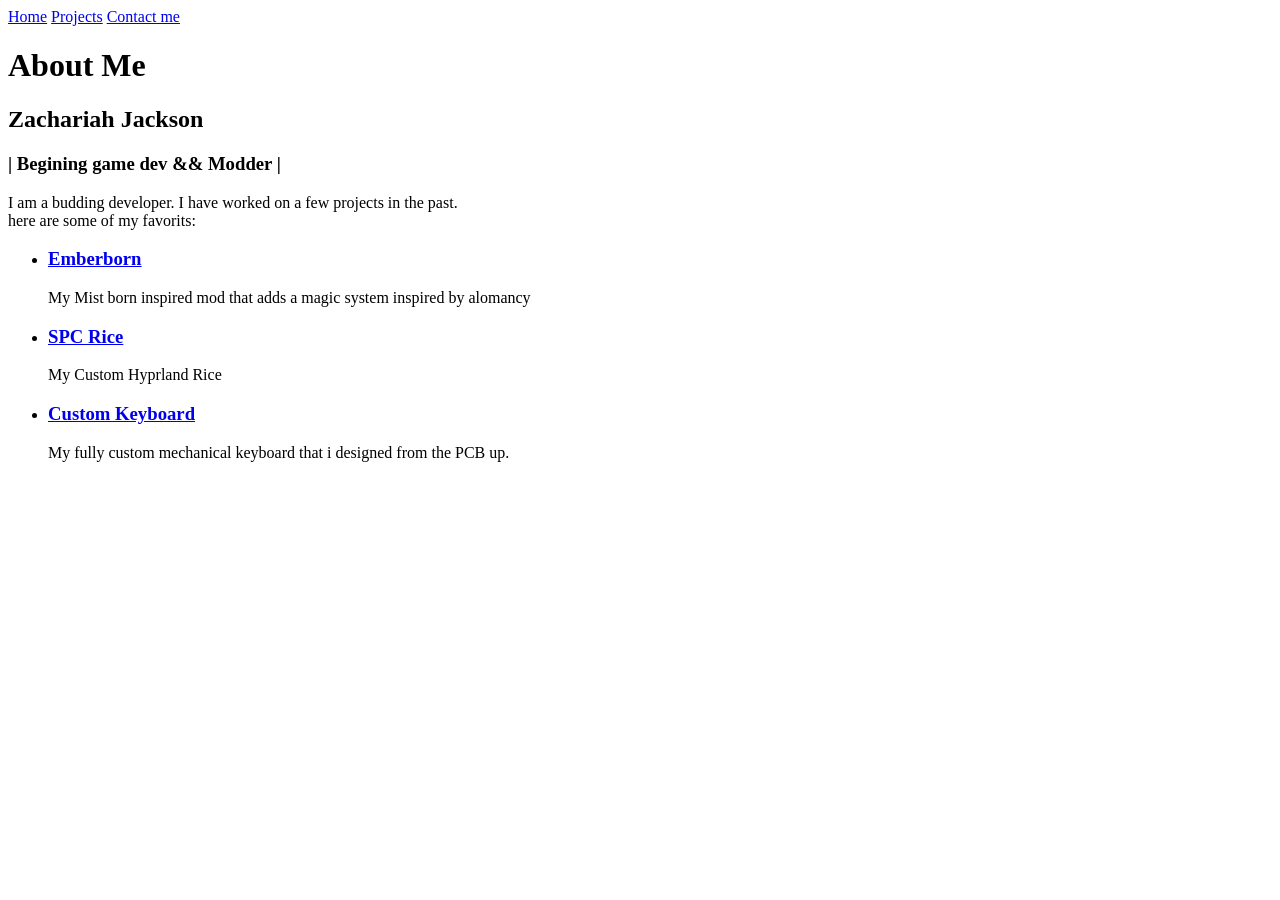
==== index.html @ 2f6b6fe5 "Added projects to main and projects page Added a new project to the main page, added the project dis" ====
<!DOCTYPE html>
<html lang="en">
    <head>
        <title>Home</title>
        <meta name="viewport" content="width=device-width, initial-scale=1">
        <nav>
            <a href="index.html">Home</a>
            <a href="projects.html">Projects</a>
            <a href="Contact.html">Contact me</a>
        </nav>
    </head>
    <body>
        <h1>About Me</h1>
        <h2>Zachariah Jackson</h2>
        <h3>| Begining game dev && Modder |</h3>
        <p>I am a budding developer. I have worked on a few projects in the past. <br> here are some of my favorits:</p> <!-- add a better intoduction line here -->
        <!-- add a short discription of fav projects along with pictures-->
         <ul>
            <li><h3><a href="projects.html#Emberborn">Emberborn</a></h3><p>My Mist born inspired mod that adds a magic system inspired by alomancy</p></li>
            <li><h3><a href="projects.html#Rice">SPC Rice</a></h3><p>My Custom Hyprland Rice</p></li>
            <li><h3><a href="projects.html#keyboard">Custom Keyboard</a></h3><p>My fully custom mechanical keyboard that i designed from the PCB up.</p></li>
         </ul>
    </body>
</html>
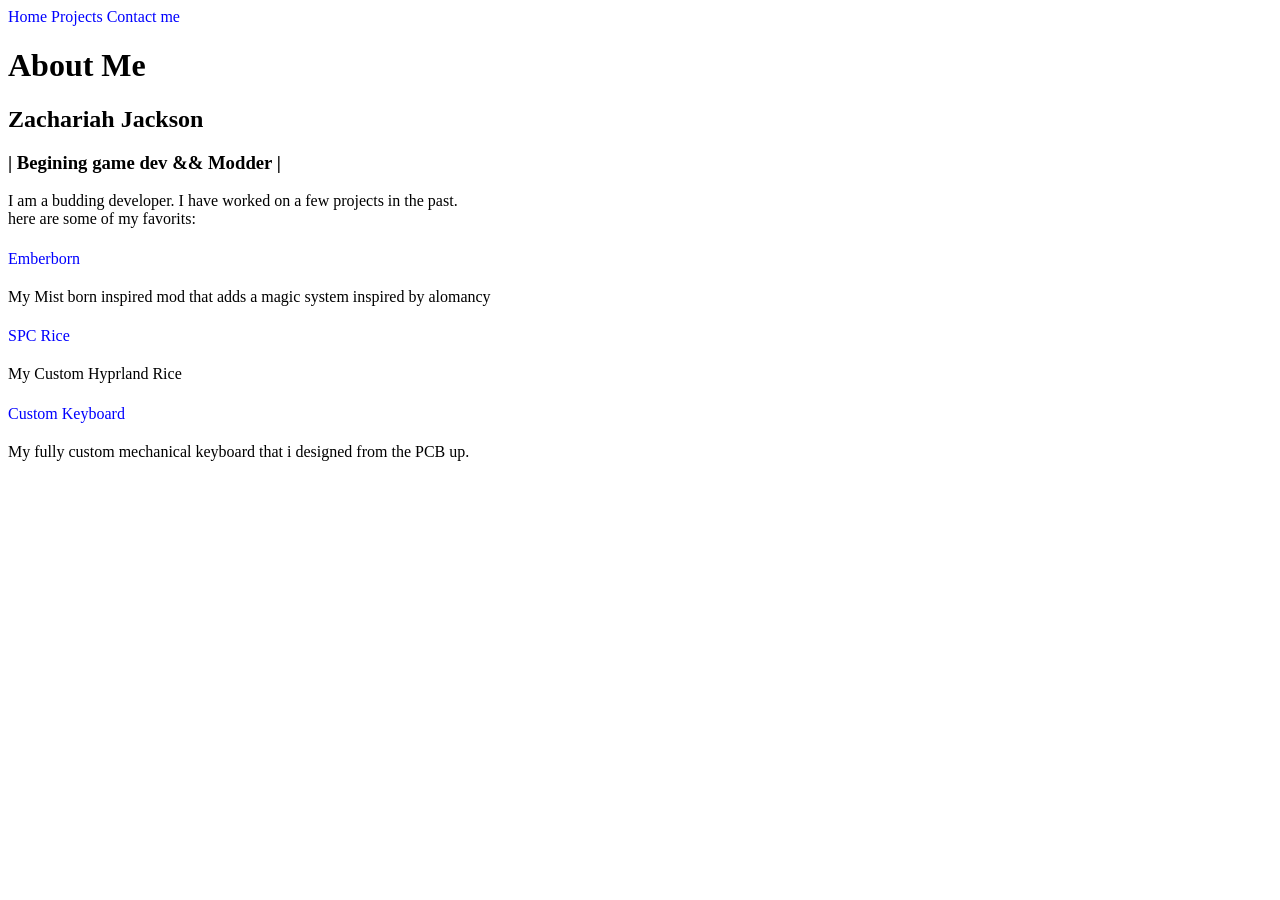
==== commit 260095a5: "Started wotk on styling Added a CSS Reset and got started porting the parts of the Firefox default C" ====
--- a/index.html
+++ b/index.html
@@ -1,24 +1,38 @@
 <!DOCTYPE html>
 <html lang="en">
-    <head>
-        <title>Home</title>
-        <meta name="viewport" content="width=device-width, initial-scale=1">
-        <nav>
-            <a href="index.html">Home</a>
-            <a href="projects.html">Projects</a>
-            <a href="Contact.html">Contact me</a>
-        </nav>
-    </head>
-    <body>
-        <h1>About Me</h1>
-        <h2>Zachariah Jackson</h2>
-        <h3>| Begining game dev && Modder |</h3>
-        <p>I am a budding developer. I have worked on a few projects in the past. <br> here are some of my favorits:</p> <!-- add a better intoduction line here -->
-        <!-- add a short discription of fav projects along with pictures-->
-         <ul>
-            <li><h3><a href="projects.html#Emberborn">Emberborn</a></h3><p>My Mist born inspired mod that adds a magic system inspired by alomancy</p></li>
-            <li><h3><a href="projects.html#Rice">SPC Rice</a></h3><p>My Custom Hyprland Rice</p></li>
-            <li><h3><a href="projects.html#keyboard">Custom Keyboard</a></h3><p>My fully custom mechanical keyboard that i designed from the PCB up.</p></li>
-         </ul>
-    </body>
+
+<head>
+    <title>Home</title>
+    <meta name="viewport" content="width=device-width, initial-scale=1">
+    <link rel="stylesheet" href="styles.css">
+    <nav>
+        <a href="index.html">Home</a>
+        <a href="projects.html">Projects</a>
+        <a href="Contact.html">Contact me</a>
+    </nav>
+</head>
+
+<body>
+    <h1>About Me</h1>
+    <h2>Zachariah Jackson</h2>
+    <h3>| Begining game dev && Modder |</h3>
+    <p>I am a budding developer. I have worked on a few projects in the past. <br> here are some of my favorits:</p>
+    <!-- add a better intoduction line here -->
+    <!-- add a short discription of fav projects along with pictures-->
+    <ul>
+        <li>
+            <h3><a href="projects.html#Emberborn">Emberborn</a></h3>
+            <p>My Mist born inspired mod that adds a magic system inspired by alomancy</p>
+        </li>
+        <li>
+            <h3><a href="projects.html#Rice">SPC Rice</a></h3>
+            <p>My Custom Hyprland Rice</p>
+        </li>
+        <li>
+            <h3><a href="projects.html#keyboard">Custom Keyboard</a></h3>
+            <p>My fully custom mechanical keyboard that i designed from the PCB up.</p>
+        </li>
+    </ul>
+</body>
+
 </html>
--- a/styles.css
+++ b/styles.css
@@ -0,0 +1,164 @@
+/*************************************************
+**************************************************
+
+Website Name: 
+Website URL: https://dragonruler1000.github.io/personal-site/
+Website Author: Zachariah Jacksonm 
+Author URL: 
+CC BY-SA Zachariah
+
+Color Guide
+***************
+
+
+*************************************************
+
+Type Guide
+***************
+
+
+Debugging Tools
+***************
+border: 1px solid #fff;
+
+*************************************************/
+
+/************************************************
+*************************************************
+0. CSS Reset ------------------------ 
+1. Universal Styles -----------------
+2. Header & Nav Styles -------------- 
+3. Main Body Styles ----------------- 
+4. Sidebar Styles ------------------- 
+5. Widget Styles --------------------
+6. Footer Styles -------------------- 
+7. Comments & Form Styles ----------- 
+8. Generic Styles ----------- 
+*************************************************
+************************************************/
+
+/*----------------------------------------------
+------------------------------------------------
+0. CSS Reset
+------------------------------------------------
+----------------------------------------------*/
+* {
+  list-style: none;
+  margin: 0;
+  padding: 0;
+  text-decoration: none;
+  color: black;
+  font-weight: normal;
+  font-size: 16px;
+}
+
+a {
+  color: blue;
+}
+
+/*----------------------------------------------
+------------------------------------------------
+1. Universal Styles
+------------------------------------------------
+----------------------------------------------*/
+body {
+  font-family: 'Times New Roman', Times, serif;
+  display: block;
+  margin: 8px;
+}
+
+p,
+dl {
+  display: block;
+  margin-block-start: 1em;
+  margin-block-end: 1em;
+}
+
+dd {
+  display: block;
+  margin-inline-start: 40px;
+}
+
+h1 {
+  display: block;
+  font-size: 2em;
+  font-weight: bold;
+  margin-block: 0.67em;
+}
+
+h2 {
+  display: block;
+  font-size: 1.5em;
+  font-weight: bold;
+  margin-block: 0.67em;
+}
+
+h3 {
+  display: block;
+  font-size: 1.17em;
+  font-weight: bold;
+  margin-block: 1em;
+}
+
+h4 {
+  display: block;
+  font-size: 1em;
+  font-weight: bold;
+  margin-block: 1.33em;
+}
+
+h5 {
+  display: block;
+  font-size: 0.83em;
+  font-weight: bold;
+  margin-block: 1.67em;
+}
+
+h6 {
+  display: block;
+  font-size: 0.67em;
+  font-weight: bold;
+  margin-block: 2.33em;
+}
+
+/*----------------------------------------------
+------------------------------------------------
+2. Header & Nav Styles
+------------------------------------------------
+----------------------------------------------*/
+
+/*----------------------------------------------
+------------------------------------------------
+3. Main Body Styles
+------------------------------------------------
+----------------------------------------------*/
+
+/*----------------------------------------------
+------------------------------------------------
+4. Sidebar Styles
+------------------------------------------------
+----------------------------------------------*/
+
+/*----------------------------------------------
+------------------------------------------------
+5. Widget Styles
+------------------------------------------------
+----------------------------------------------*/
+
+/*----------------------------------------------
+------------------------------------------------
+6. Footer Styles
+------------------------------------------------
+----------------------------------------------*/
+
+/*----------------------------------------------
+------------------------------------------------
+7. Comments & Form Styles
+------------------------------------------------
+----------------------------------------------*/
+
+/*----------------------------------------------
+------------------------------------------------
+8. Generic Styles
+------------------------------------------------
+----------------------------------------------*/
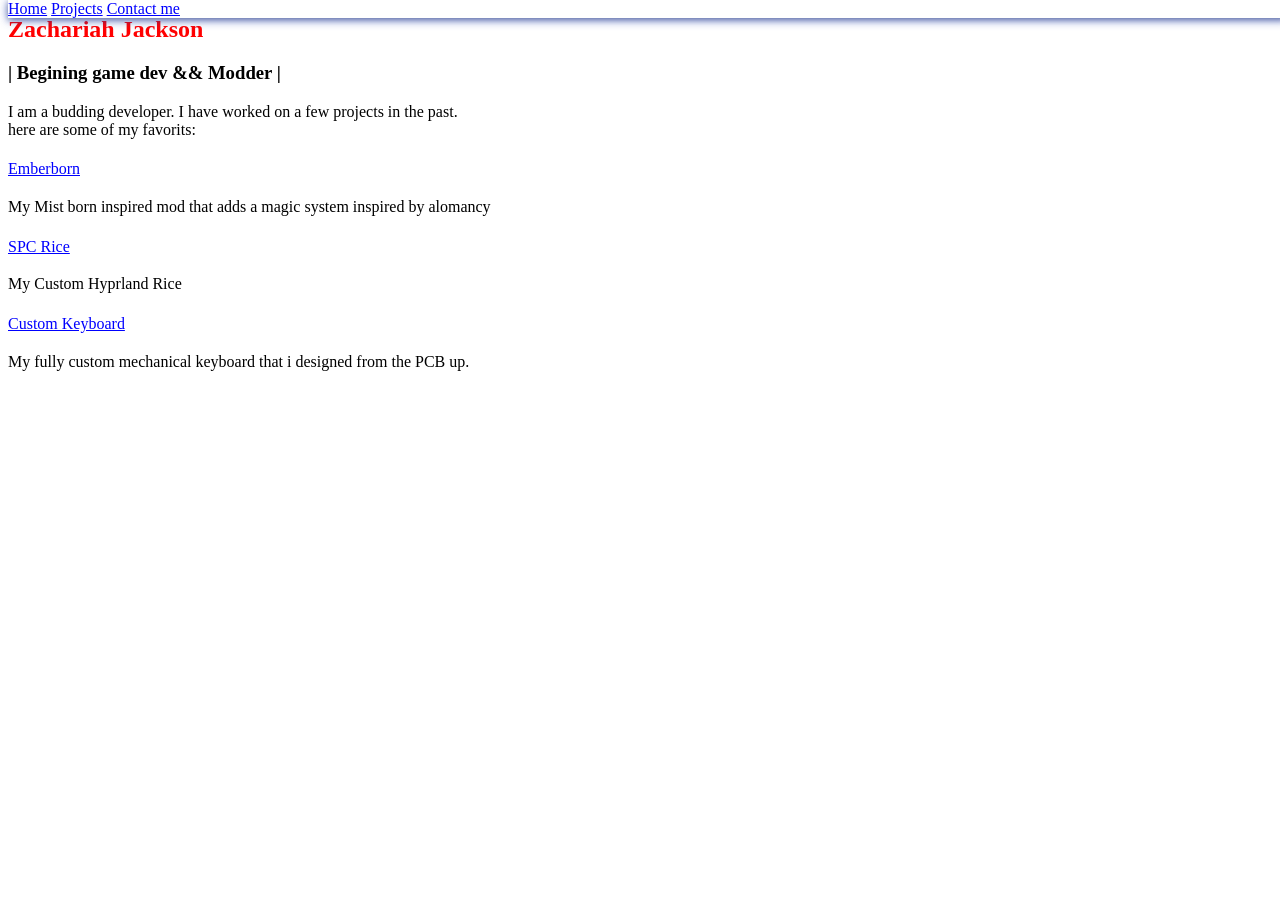
==== commit 78c6cfaf: "Started working on custom styling Got the links to be diffrent colors before and after the link has " ====
--- a/index.html
+++ b/index.html
@@ -5,16 +5,17 @@
     <title>Home</title>
     <meta name="viewport" content="width=device-width, initial-scale=1">
     <link rel="stylesheet" href="styles.css">
-    <nav>
-        <a href="index.html">Home</a>
-        <a href="projects.html">Projects</a>
-        <a href="Contact.html">Contact me</a>
-    </nav>
+    <div class="top">
+        <nav class="flex, card">
+            <a href="index.html">Home</a>
+            <a href="projects.html">Projects</a>
+            <a href="Contact.html">Contact me</a>
+        </nav>
+    </div>
 </head>
 
 <body>
-    <h1>About Me</h1>
-    <h2>Zachariah Jackson</h2>
+    <h2 class="header">Zachariah Jackson</h2>
     <h3>| Begining game dev && Modder |</h3>
     <p>I am a budding developer. I have worked on a few projects in the past. <br> here are some of my favorits:</p>
     <!-- add a better intoduction line here -->
--- a/styles.css
+++ b/styles.css
@@ -52,10 +52,6 @@
   font-size: 16px;
 }
 
-a {
-  color: blue;
-}
-
 /*----------------------------------------------
 ------------------------------------------------
 1. Universal Styles
@@ -65,6 +61,15 @@
   font-family: 'Times New Roman', Times, serif;
   display: block;
   margin: 8px;
+}
+
+a:link {
+  color: blue;
+  text-decoration-line: underline;
+}
+
+a:visited {
+  color: cornflowerblue;
 }
 
 p,
@@ -127,6 +132,14 @@
 ------------------------------------------------
 ----------------------------------------------*/
 
+nav {
+  display: block;
+}
+
+.header{
+  color: red;
+}
+
 /*----------------------------------------------
 ------------------------------------------------
 3. Main Body Styles
@@ -161,4 +174,21 @@
 ------------------------------------------------
 8. Generic Styles
 ------------------------------------------------
-----------------------------------------------*/+----------------------------------------------*/
+.flex {
+  display: flex;
+}
+.top,
+.bottom
+{
+  position: fixed;
+  width: 100%;
+  z-index: 1;
+}
+
+.top{
+  top: 0;
+}
+.card{
+  box-shadow: 0 2px 5px 0 rgba(0, 0, 0, 0.16), 0 2px 10px 0 rgba(36, 66, 178, 0.8);
+}
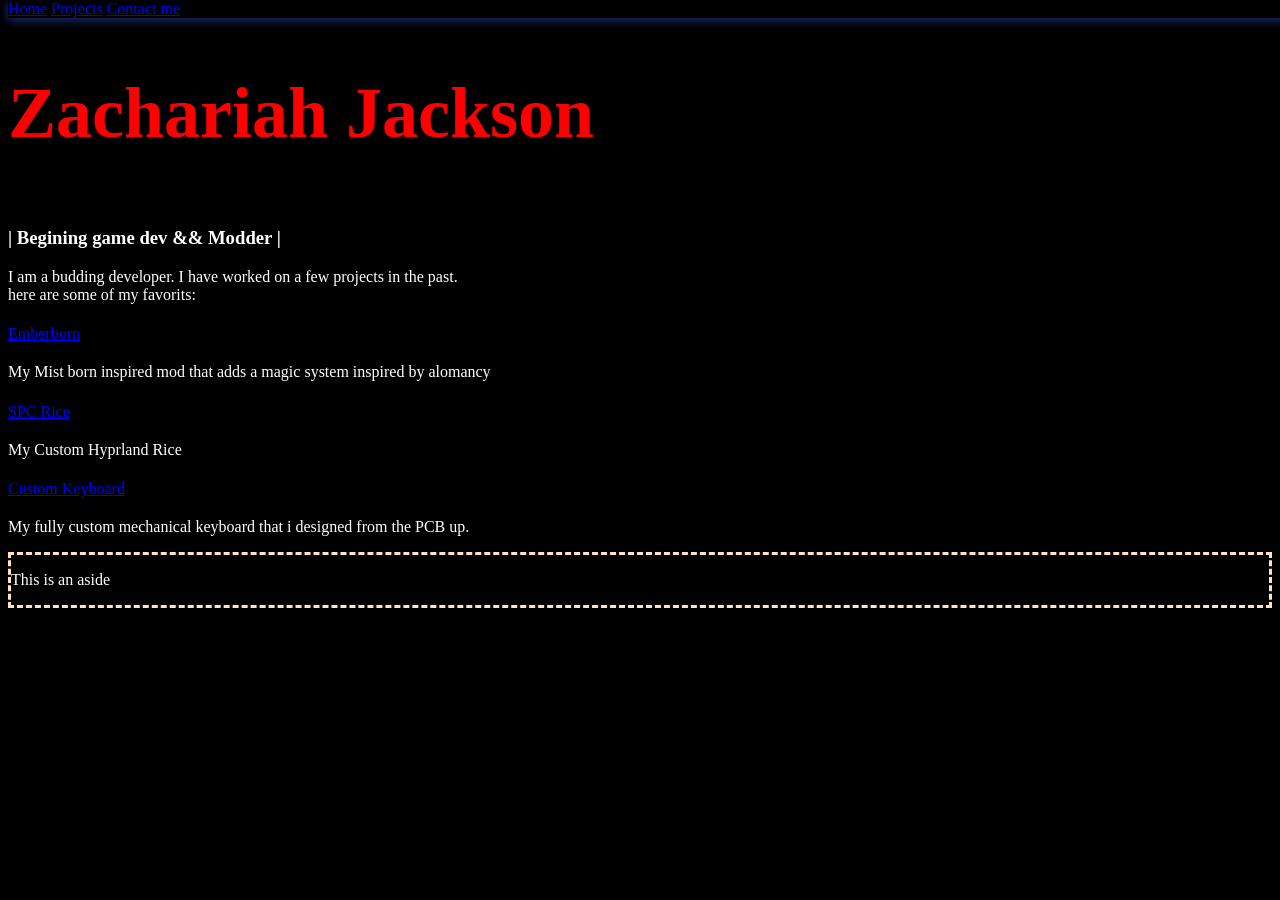
==== commit 7086f881: "Worked on spacing and the email form Worked on getting good spacing around the title secion on the m" ====
--- a/index.html
+++ b/index.html
@@ -15,7 +15,9 @@
 </head>
 
 <body>
-    <h2 class="header">Zachariah Jackson</h2>
+    <div class="header-block">
+        <h2 class="flex, header">Zachariah Jackson</h2>
+    </div>
     <h3>| Begining game dev && Modder |</h3>
     <p>I am a budding developer. I have worked on a few projects in the past. <br> here are some of my favorits:</p>
     <!-- add a better intoduction line here -->
@@ -34,6 +36,7 @@
             <p>My fully custom mechanical keyboard that i designed from the PCB up.</p>
         </li>
     </ul>
+    <aside><p>This is an aside</p></aside>
 </body>
 
 </html>
--- a/styles.css
+++ b/styles.css
@@ -2,9 +2,9 @@
 **************************************************
 
 Website Name: 
-Website URL: https://dragonruler1000.github.io/personal-site/
-Website Author: Zachariah Jacksonm 
-Author URL: 
+Website URL: https://www.minecraftchest2.com
+Website Author: Zachariah Jackson
+Author URL: https://github.com/dragonruler1000
 CC BY-SA Zachariah
 
 Color Guide
@@ -47,7 +47,7 @@
   margin: 0;
   padding: 0;
   text-decoration: none;
-  color: black;
+  color: white;
   font-weight: normal;
   font-size: 16px;
 }
@@ -58,6 +58,7 @@
 ------------------------------------------------
 ----------------------------------------------*/
 body {
+  background-color: black;
   font-family: 'Times New Roman', Times, serif;
   display: block;
   margin: 8px;
@@ -126,6 +127,8 @@
   margin-block: 2.33em;
 }
 
+
+
 /*----------------------------------------------
 ------------------------------------------------
 2. Header & Nav Styles
@@ -136,7 +139,12 @@
   display: block;
 }
 
-.header{
+.header-block {
+  font-size: 3em;
+  margin-block: 1.5em;
+}
+
+.header {
   color: red;
 }
 
@@ -145,7 +153,13 @@
 3. Main Body Styles
 ------------------------------------------------
 ----------------------------------------------*/
-
+aside{
+  color: bisque;
+  border: 0.2 em;
+  border-style: dashed;
+}
+
+/* CSS Seams to be harder then the html is.*/
 /*----------------------------------------------
 ------------------------------------------------
 4. Sidebar Styles
@@ -157,7 +171,9 @@
 5. Widget Styles
 ------------------------------------------------
 ----------------------------------------------*/
-
+.email{
+  color: black;
+}
 /*----------------------------------------------
 ------------------------------------------------
 6. Footer Styles
@@ -169,6 +185,11 @@
 7. Comments & Form Styles
 ------------------------------------------------
 ----------------------------------------------*/
+form{
+  border: 3px;
+  border-style: solid;
+  border-color: cadetblue;
+}
 
 /*----------------------------------------------
 ------------------------------------------------
@@ -178,17 +199,18 @@
 .flex {
   display: flex;
 }
+
 .top,
-.bottom
-{
+.bottom {
   position: fixed;
   width: 100%;
   z-index: 1;
 }
 
-.top{
+.top {
   top: 0;
 }
-.card{
+
+.card {
   box-shadow: 0 2px 5px 0 rgba(0, 0, 0, 0.16), 0 2px 10px 0 rgba(36, 66, 178, 0.8);
 }
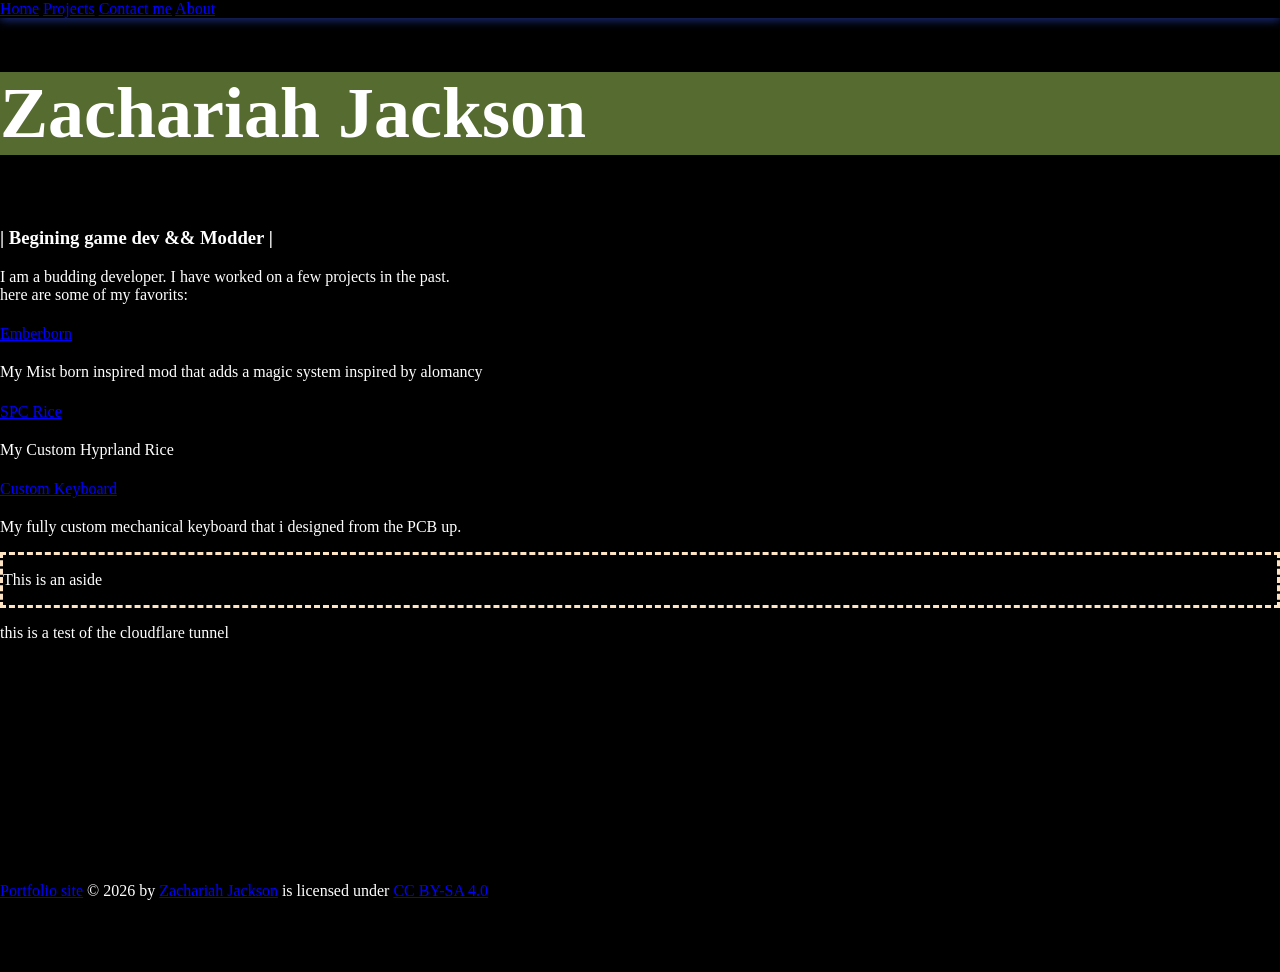
==== commit 9bf153b2: "Tried adding a better layout for projects and added licence information Tried my best to add a layou" ====
--- a/index.html
+++ b/index.html
@@ -10,13 +10,14 @@
             <a href="index.html">Home</a>
             <a href="projects.html">Projects</a>
             <a href="Contact.html">Contact me</a>
+            <a href="About.html">About</a>
         </nav>
     </div>
 </head>
 
 <body>
     <div class="header-block">
-        <h2 class="flex, header">Zachariah Jackson</h2>
+        <h2 class="flex, header, intro-block">Zachariah Jackson</h2>
     </div>
     <h3>| Begining game dev && Modder |</h3>
     <p>I am a budding developer. I have worked on a few projects in the past. <br> here are some of my favorits:</p>
@@ -36,7 +37,21 @@
             <p>My fully custom mechanical keyboard that i designed from the PCB up.</p>
         </li>
     </ul>
-    <aside><p>This is an aside</p></aside>
+    <aside>
+        <p>This is an aside</p>
+    </aside>
+    <p>this is a test of the cloudflare tunnel</p>
+    <footer class="bottom">
+        <a href="https://www.minecraftchest2.com">Portfolio site</a> © 2026 by <a
+            href="https://github.com/dragonruler1000">Zachariah Jackson</a> is licensed under <a
+            href="https://creativecommons.org/licenses/by-sa/4.0/">CC BY-SA 4.0</a><img
+            src="https://mirrors.creativecommons.org/presskit/icons/cc.svg" alt=""
+            style="max-width: 1em;max-height:1em;margin-left: .2em;"><img
+            src="https://mirrors.creativecommons.org/presskit/icons/by.svg" alt=""
+            style="max-width: 1em;max-height:1em;margin-left: .2em;"><img
+            src="https://mirrors.creativecommons.org/presskit/icons/sa.svg" alt=""
+            style="max-width: 1em;max-height:1em;margin-left: .2em;">
+    </footer>
 </body>
 
 </html>
--- a/styles.css
+++ b/styles.css
@@ -127,7 +127,20 @@
   margin-block: 2.33em;
 }
 
-
+html, body {
+  margin: 0;
+  padding: 0;
+  min-height: 100vh;
+}
+.page-wrapper {
+  display: flex;
+  flex-direction: column;
+  min-height: 100vh;
+}
+
+main {
+  flex: 1;
+}
 
 /*----------------------------------------------
 ------------------------------------------------
@@ -148,6 +161,9 @@
   color: red;
 }
 
+.intro-block{
+  background-color: darkolivegreen;
+}
 /*----------------------------------------------
 ------------------------------------------------
 3. Main Body Styles
@@ -157,6 +173,29 @@
   color: bisque;
   border: 0.2 em;
   border-style: dashed;
+  justify-self: right;
+  justify-content: right;
+}
+
+project-grid {
+  display: grid;
+  grid-template-columns: repeat(auto-fit, minmax(300px, 1fr));
+  gap: 1.5rem;
+  justify-content: center;
+  padding: 2rem;
+  width: 100%;
+  max-width: 1000px;
+  box-sizing: border-box;
+}
+
+.project-card{
+  background-color: darkslategray;
+  border: 1px solid #325;
+  padding: 1.5rem;
+  border-radius: 10px;
+  box-shadow: 0 4px 8px rgba(0, 0, 0, 0.2);
+  text-align: left;
+  transition: transform 0.2s ease, background 0.3s ease;
 }
 
 /* CSS Seams to be harder then the html is.*/
@@ -213,4 +252,8 @@
 
 .card {
   box-shadow: 0 2px 5px 0 rgba(0, 0, 0, 0.16), 0 2px 10px 0 rgba(36, 66, 178, 0.8);
+}
+
+.bottom{
+  bottom: 0;
 }
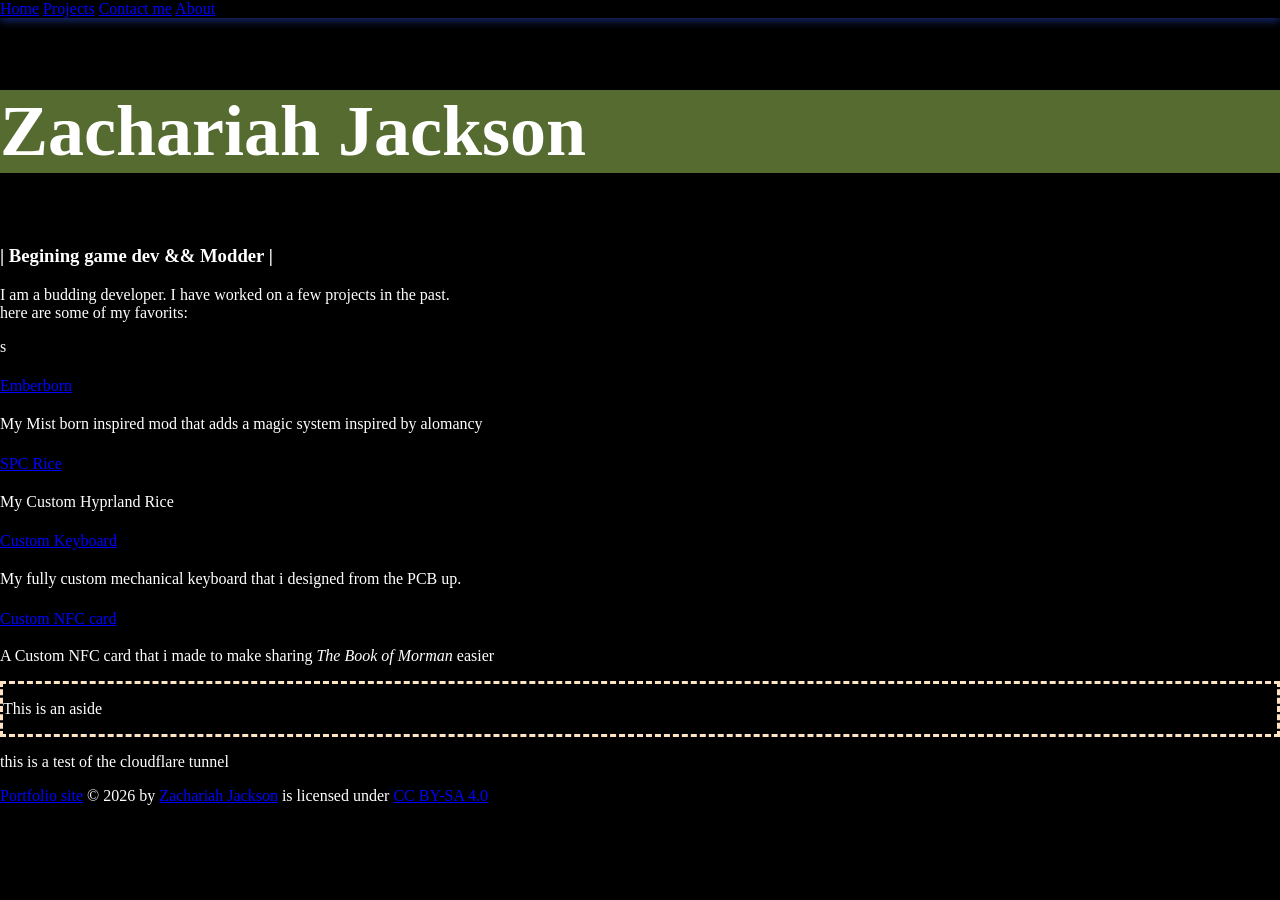
==== commit eeda19f0: "Added images to projects and added new project to faves Added images for each project to the project" ====
--- a/index.html
+++ b/index.html
@@ -21,8 +21,8 @@
     </div>
     <h3>| Begining game dev && Modder |</h3>
     <p>I am a budding developer. I have worked on a few projects in the past. <br> here are some of my favorits:</p>
-    <!-- add a better intoduction line here -->
-    <!-- add a short discription of fav projects along with pictures-->
+    <!-- add a better intoduction line here -->s
+    <!-- add a short discription of fav projects-->
     <ul>
         <li>
             <h3><a href="projects.html#Emberborn">Emberborn</a></h3>
@@ -35,6 +35,10 @@
         <li>
             <h3><a href="projects.html#keyboard">Custom Keyboard</a></h3>
             <p>My fully custom mechanical keyboard that i designed from the PCB up.</p>
+        </li>
+        <li>
+            <h3><a href="projects.html#NFC">Custom NFC card</a></h3>
+            <p>A Custom NFC card that i made to make sharing <i>The Book of Morman</i> easier</p>
         </li>
     </ul>
     <aside>
--- a/styles.css
+++ b/styles.css
@@ -241,7 +241,7 @@
 
 .top,
 .bottom {
-  position: fixed;
+  position: relative;
   width: 100%;
   z-index: 1;
 }
@@ -256,4 +256,5 @@
 
 .bottom{
   bottom: 0;
-}+}
+
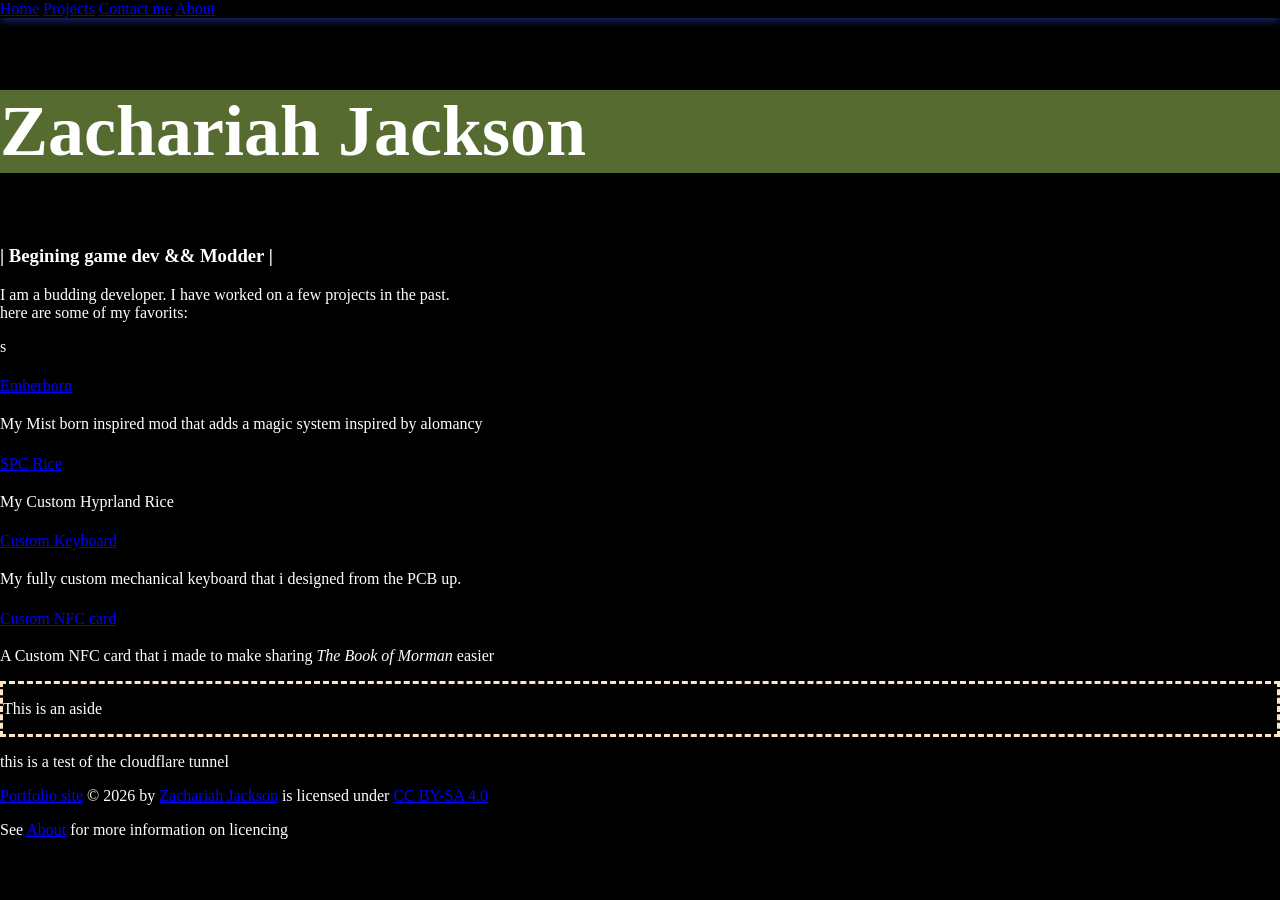
==== commit be808c99: "added licensing information to footer" ====
--- a/index.html
+++ b/index.html
@@ -45,17 +45,18 @@
         <p>This is an aside</p>
     </aside>
     <p>this is a test of the cloudflare tunnel</p>
-    <footer class="bottom">
-        <a href="https://www.minecraftchest2.com">Portfolio site</a> © 2026 by <a
-            href="https://github.com/dragonruler1000">Zachariah Jackson</a> is licensed under <a
-            href="https://creativecommons.org/licenses/by-sa/4.0/">CC BY-SA 4.0</a><img
-            src="https://mirrors.creativecommons.org/presskit/icons/cc.svg" alt=""
-            style="max-width: 1em;max-height:1em;margin-left: .2em;"><img
-            src="https://mirrors.creativecommons.org/presskit/icons/by.svg" alt=""
-            style="max-width: 1em;max-height:1em;margin-left: .2em;"><img
-            src="https://mirrors.creativecommons.org/presskit/icons/sa.svg" alt=""
-            style="max-width: 1em;max-height:1em;margin-left: .2em;">
-    </footer>
+        <footer class="bottom">
+            <a href="https://www.minecraftchest2.com">Portfolio site</a> © 2026 by <a
+                href="https://github.com/dragonruler1000">Zachariah Jackson</a> is licensed under <a
+                href="https://creativecommons.org/licenses/by-sa/4.0/">CC BY-SA 4.0</a><img
+                src="https://mirrors.creativecommons.org/presskit/icons/cc.svg" alt=""
+                style="max-width: 1em;max-height:1em;margin-left: .2em;"><img
+                src="https://mirrors.creativecommons.org/presskit/icons/by.svg" alt=""
+                style="max-width: 1em;max-height:1em;margin-left: .2em;"><img
+                src="https://mirrors.creativecommons.org/presskit/icons/sa.svg" alt=""
+                style="max-width: 1em;max-height:1em;margin-left: .2em;">
+            <p>See <a href="About.html">About</a> for more information on licencing</p>
+        </footer>
 </body>
 
 </html>
--- a/styles.css
+++ b/styles.css
@@ -255,6 +255,7 @@
 }
 
 .bottom{
+  position:static;
   bottom: 0;
 }
 
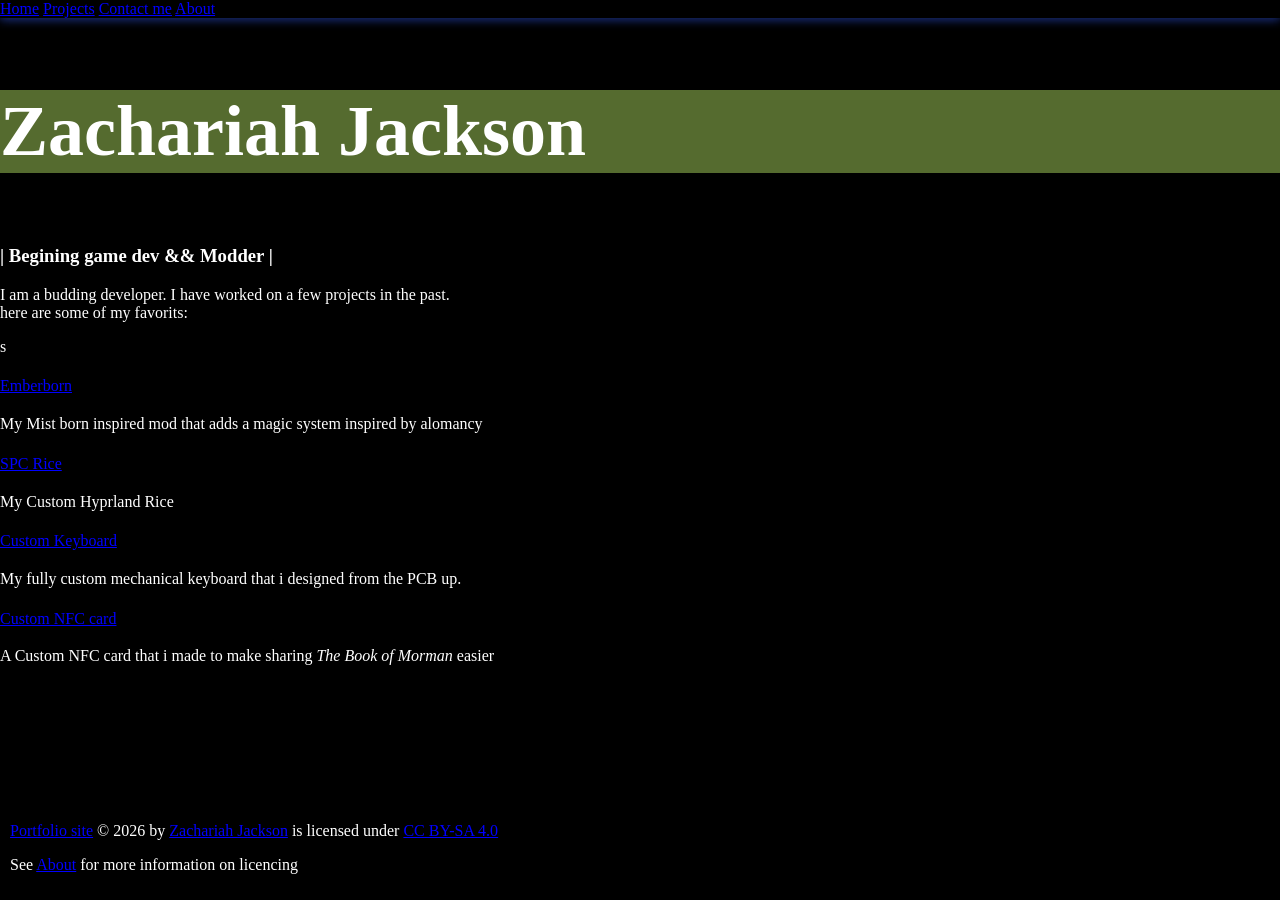
==== commit ba53afd3: "added nav bar to projects and wrapped all pages in main tag i added a nav bar to the projects page a" ====
--- a/index.html
+++ b/index.html
@@ -16,47 +16,45 @@
 </head>
 
 <body>
-    <div class="header-block">
-        <h2 class="flex, header, intro-block">Zachariah Jackson</h2>
-    </div>
-    <h3>| Begining game dev && Modder |</h3>
-    <p>I am a budding developer. I have worked on a few projects in the past. <br> here are some of my favorits:</p>
-    <!-- add a better intoduction line here -->s
-    <!-- add a short discription of fav projects-->
-    <ul>
-        <li>
-            <h3><a href="projects.html#Emberborn">Emberborn</a></h3>
-            <p>My Mist born inspired mod that adds a magic system inspired by alomancy</p>
-        </li>
-        <li>
-            <h3><a href="projects.html#Rice">SPC Rice</a></h3>
-            <p>My Custom Hyprland Rice</p>
-        </li>
-        <li>
-            <h3><a href="projects.html#keyboard">Custom Keyboard</a></h3>
-            <p>My fully custom mechanical keyboard that i designed from the PCB up.</p>
-        </li>
-        <li>
-            <h3><a href="projects.html#NFC">Custom NFC card</a></h3>
-            <p>A Custom NFC card that i made to make sharing <i>The Book of Morman</i> easier</p>
-        </li>
-    </ul>
-    <aside>
-        <p>This is an aside</p>
-    </aside>
-    <p>this is a test of the cloudflare tunnel</p>
-        <footer class="bottom">
-            <a href="https://www.minecraftchest2.com">Portfolio site</a> © 2026 by <a
-                href="https://github.com/dragonruler1000">Zachariah Jackson</a> is licensed under <a
-                href="https://creativecommons.org/licenses/by-sa/4.0/">CC BY-SA 4.0</a><img
-                src="https://mirrors.creativecommons.org/presskit/icons/cc.svg" alt=""
-                style="max-width: 1em;max-height:1em;margin-left: .2em;"><img
-                src="https://mirrors.creativecommons.org/presskit/icons/by.svg" alt=""
-                style="max-width: 1em;max-height:1em;margin-left: .2em;"><img
-                src="https://mirrors.creativecommons.org/presskit/icons/sa.svg" alt=""
-                style="max-width: 1em;max-height:1em;margin-left: .2em;">
-            <p>See <a href="About.html">About</a> for more information on licencing</p>
-        </footer>
+    <main>
+        <div class="header-block">
+            <h2 class="flex, header, intro-block">Zachariah Jackson</h2>
+        </div>
+        <h3>| Begining game dev && Modder |</h3>
+        <p>I am a budding developer. I have worked on a few projects in the past. <br> here are some of my favorits:</p>
+        <!-- add a better intoduction line here -->s
+        <!-- add a short discription of fav projects-->
+        <ul>
+            <li>
+                <h3><a href="projects.html#Emberborn">Emberborn</a></h3>
+                <p>My Mist born inspired mod that adds a magic system inspired by alomancy</p>
+            </li>
+            <li>
+                <h3><a href="projects.html#Rice">SPC Rice</a></h3>
+                <p>My Custom Hyprland Rice</p>
+            </li>
+            <li>
+                <h3><a href="projects.html#keyboard">Custom Keyboard</a></h3>
+                <p>My fully custom mechanical keyboard that i designed from the PCB up.</p>
+            </li>
+            <li>
+                <h3><a href="projects.html#NFC">Custom NFC card</a></h3>
+                <p>A Custom NFC card that i made to make sharing <i>The Book of Morman</i> easier</p>
+            </li>
+        </ul>
+    </main>
+    <footer class="bottom">
+        <a href="https://www.minecraftchest2.com">Portfolio site</a> © 2026 by <a
+            href="https://github.com/dragonruler1000">Zachariah Jackson</a> is licensed under <a
+            href="https://creativecommons.org/licenses/by-sa/4.0/">CC BY-SA 4.0</a><img
+            src="https://mirrors.creativecommons.org/presskit/icons/cc.svg" alt=""
+            style="max-width: 1em;max-height:1em;margin-left: .2em;"><img
+            src="https://mirrors.creativecommons.org/presskit/icons/by.svg" alt=""
+            style="max-width: 1em;max-height:1em;margin-left: .2em;"><img
+            src="https://mirrors.creativecommons.org/presskit/icons/sa.svg" alt=""
+            style="max-width: 1em;max-height:1em;margin-left: .2em;">
+        <p>See <a href="About.html">About</a> for more information on licencing</p>
+    </footer>
 </body>
 
 </html>
--- a/styles.css
+++ b/styles.css
@@ -57,11 +57,22 @@
 1. Universal Styles
 ------------------------------------------------
 ----------------------------------------------*/
+
+html {
+  scroll-behavior: smooth;
+}
+
+:target {
+  background: black;
+}
+
 body {
   background-color: black;
   font-family: 'Times New Roman', Times, serif;
-  display: block;
+  display: flex;
   margin: 8px;
+  min-height: 100dvh;
+  flex-direction: column;
 }
 
 a:link {
@@ -127,11 +138,13 @@
   margin-block: 2.33em;
 }
 
-html, body {
+html,
+body {
   margin: 0;
   padding: 0;
   min-height: 100vh;
 }
+
 .page-wrapper {
   display: flex;
   flex-direction: column;
@@ -161,15 +174,16 @@
   color: red;
 }
 
-.intro-block{
+.intro-block {
   background-color: darkolivegreen;
 }
+
 /*----------------------------------------------
 ------------------------------------------------
 3. Main Body Styles
 ------------------------------------------------
 ----------------------------------------------*/
-aside{
+aside {
   color: bisque;
   border: 0.2 em;
   border-style: dashed;
@@ -188,7 +202,7 @@
   box-sizing: border-box;
 }
 
-.project-card{
+.project-card {
   background-color: darkslategray;
   border: 1px solid #325;
   padding: 1.5rem;
@@ -210,9 +224,37 @@
 5. Widget Styles
 ------------------------------------------------
 ----------------------------------------------*/
-.email{
+.email {
   color: black;
 }
+
+.fabs {
+  --_viewport-margin: 2.5vmin;
+
+  position: fixed;
+  z-index: var(--layer-1);
+
+  inset-block: auto var(--_viewport-margin);
+  inset-inline: auto var(--_viewport-margin);
+
+  display: flex;
+  flex-direction: column-reverse;
+  place-items: center;
+  gap: var(--_viewport-margin)
+}
+
+.fab {
+  --_size: 1rem;
+
+  padding: calc(var(--_size) / 2);
+  border-radius: var(--radius-round);
+  aspect-ratio: 1;
+  box-shadow: var(--shadow-4);
+
+  background-color: brown;
+  color: aquamarine;
+}
+
 /*----------------------------------------------
 ------------------------------------------------
 6. Footer Styles
@@ -224,7 +266,7 @@
 7. Comments & Form Styles
 ------------------------------------------------
 ----------------------------------------------*/
-form{
+form {
   border: 3px;
   border-style: solid;
   border-color: cadetblue;
@@ -247,15 +289,13 @@
 }
 
 .top {
-  top: 0;
+  /* top: 0; */
 }
 
 .card {
   box-shadow: 0 2px 5px 0 rgba(0, 0, 0, 0.16), 0 2px 10px 0 rgba(36, 66, 178, 0.8);
 }
 
-.bottom{
-  position:static;
-  bottom: 0;
-}
-
+.bottom {
+  padding: 10px;
+}
